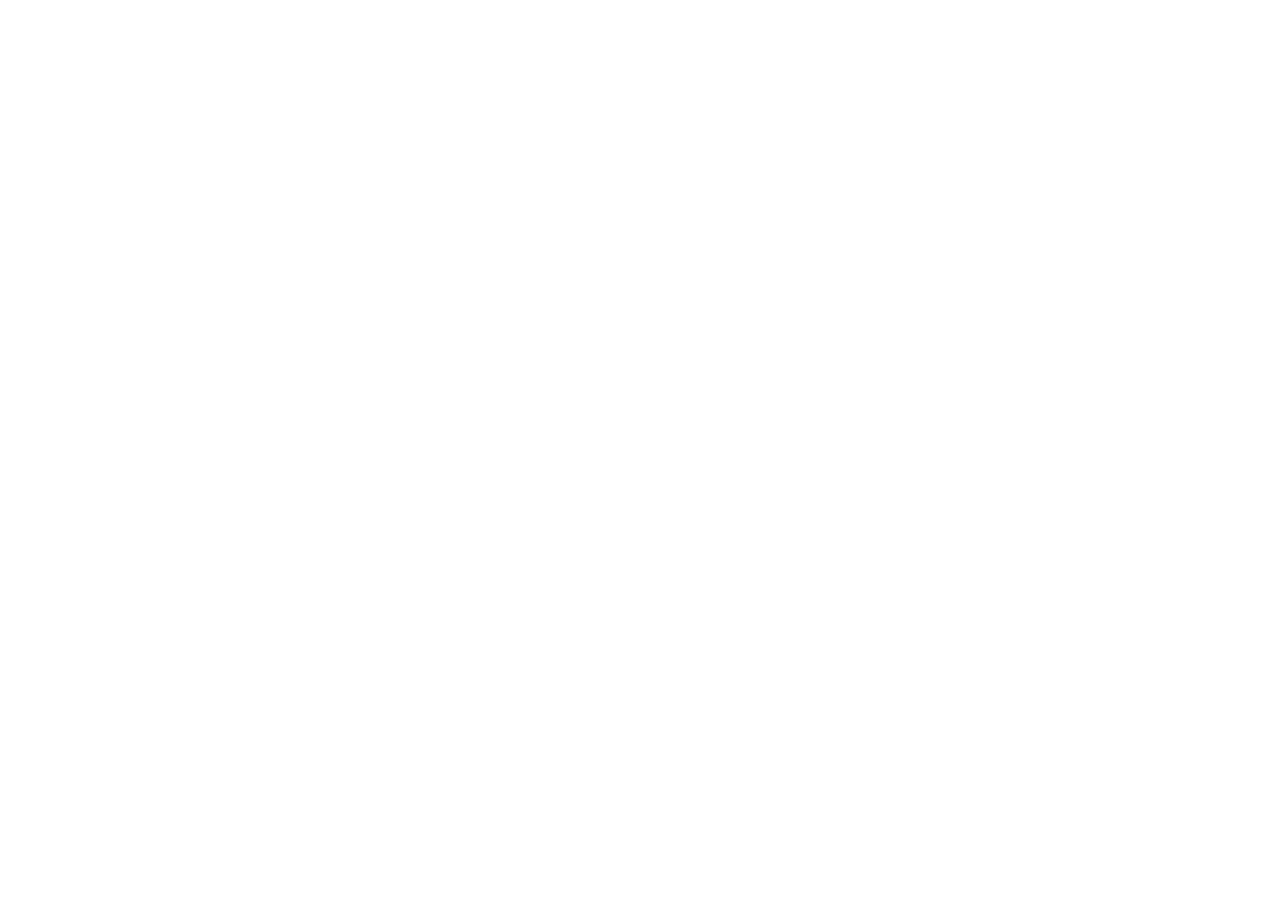
==== Desktop/javaScript/asteroids/index.html @ c81bd312 "Added major game classes" ====
<!DOCTYPE html>
<html>
  <head>
    <title>Asteroids</title>

    <style>
      html, body, canvas {
        padding: 0px;
        margin: 0px;
      }
    </style>
  </head>
  <body>
    <canvas width="578" height="200" id="game-canvas"></canvas>

    <script src="lib/asteroid.js"></script>
    <script src="lib/game.js"></script> 
    <script src="lib/gameview.js"></script> 
    <script src="lib/movingObject.js"></script> 
    <script src="lib/util.js"></script>  
    <script>
      var canvasEl = document.getElementById("game-canvas");
      // canvasEl.height = window.innerHeight;
      // canvasEl.width = window.innerWidth;
      var a = new Asteroids.MovingObject({"position":[200,100], "velocity":[40,40], "radius":30, "color":"green"}); 
      // window.setInterval(function(){a.draw(canvasEl); a.move();}.bind(a), 100);
    
    </script>
  </body>
</html>
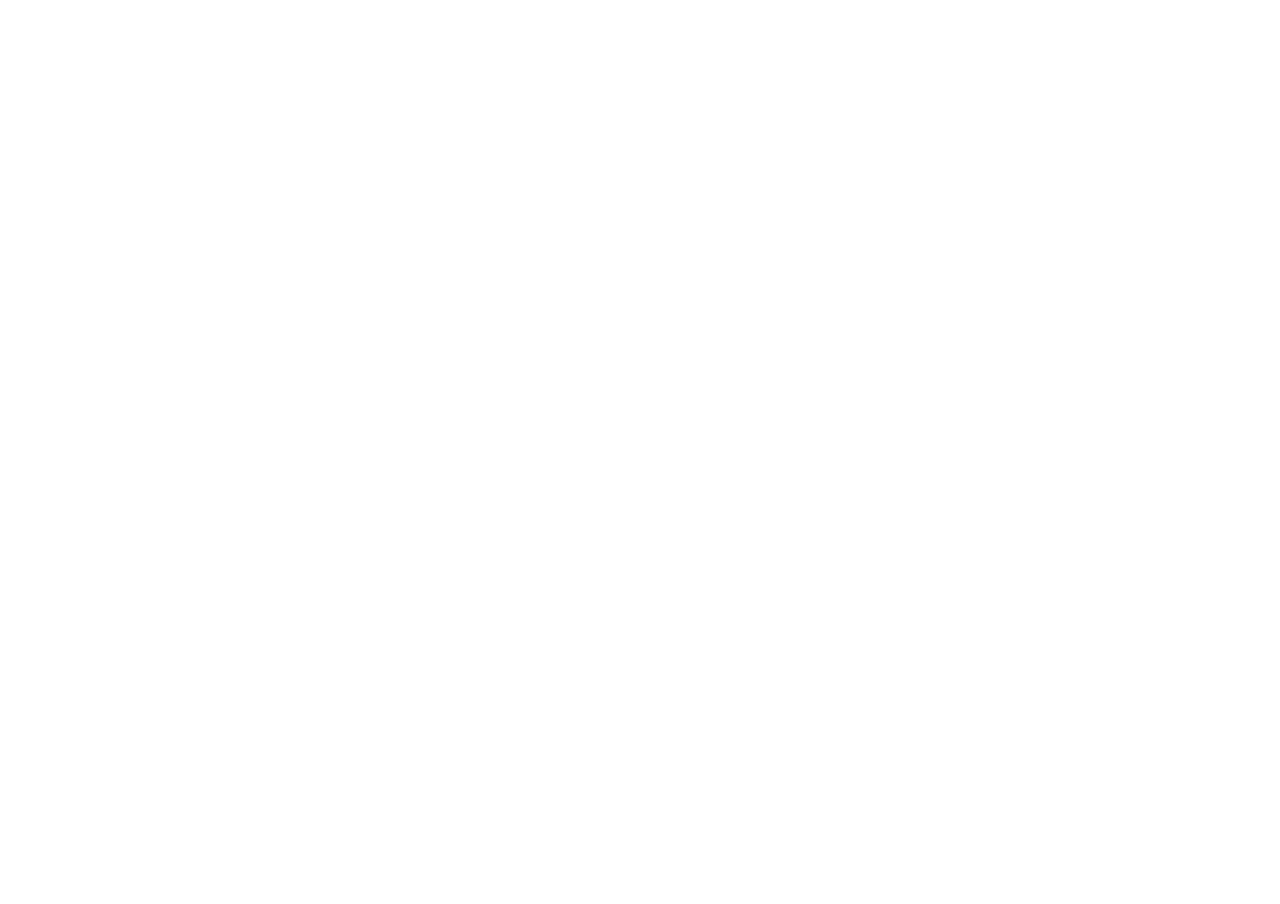
==== commit 15081a68: "asteroids are visible, basic game loop implemented" ====
--- a/Desktop/javaScript/asteroids/index.html
+++ b/Desktop/javaScript/asteroids/index.html
@@ -11,7 +11,7 @@
     </style>
   </head>
   <body>
-    <canvas width="578" height="200" id="game-canvas"></canvas>
+    <canvas width="900" height="490" id="game-canvas"></canvas>
 
     <script src="lib/asteroid.js"></script>
     <script src="lib/game.js"></script> 
@@ -20,11 +20,12 @@
     <script src="lib/util.js"></script>  
     <script>
       var canvasEl = document.getElementById("game-canvas");
-      // canvasEl.height = window.innerHeight;
-      // canvasEl.width = window.innerWidth;
-      var a = new Asteroids.MovingObject({"position":[200,100], "velocity":[40,40], "radius":30, "color":"green"}); 
-      // window.setInterval(function(){a.draw(canvasEl); a.move();}.bind(a), 100);
-    
+      canvasEl.height = window.innerHeight;
+      canvasEl.width = window.innerWidth;
+      console.log(canvasEl.height);
+      console.log(canvasEl.width);
+      var newGame = new Asteroids.gameView(canvasEl)
+      newGame.start()
     </script>
   </body>
 </html>